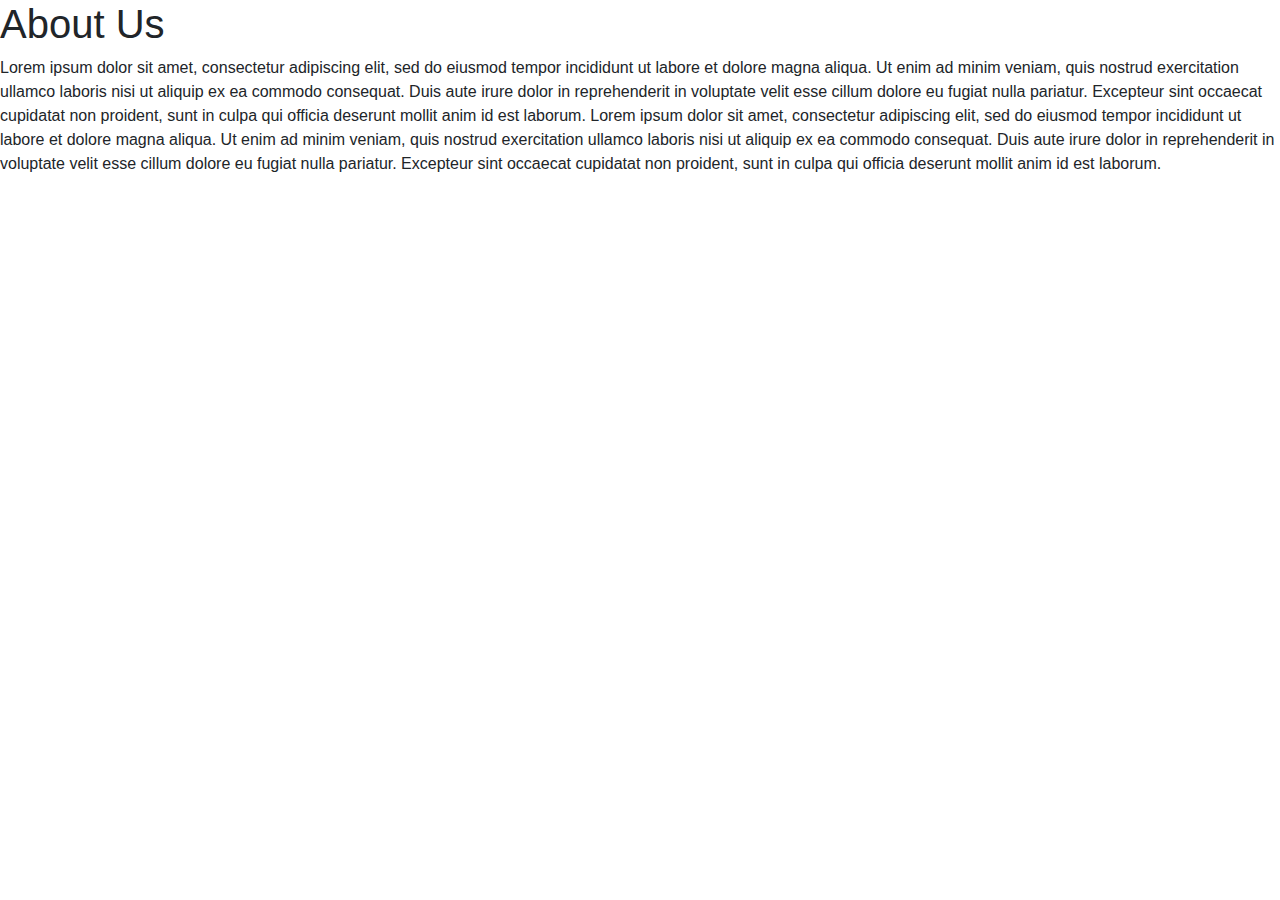
==== about.html @ e596bad7 "tay first draft" ====
<!DOCTYPE html>
<html lang="en">
<head>
    <meta charset="UTF-8">
    <meta name="viewport" content="width=device-width, initial-scale=1.0">
    <meta http-equiv="X-UA-Compatible" content="ie=edge">
    <title>About</title>
    <link rel="stylesheet" href="https://stackpath.bootstrapcdn.com/bootstrap/4.3.1/css/bootstrap.min.css" integrity="sha384-ggOyR0iXCbMQv3Xipma34MD+dH/1fQ784/j6cY/iJTQUOhcWr7x9JvoRxT2MZw1T" crossorigin="anonymous">
    <link rel="stylesheet" type="text/css" href="style.css">
    <link href="https://fonts.googleapis.com/css?family=Boogaloo&display=swap" rel="stylesheet">
</head>
<body>
    <div id="aboutme">
        <h1 id="h-about">About Us</h1>
        <p id="p-about">Lorem ipsum dolor sit amet, consectetur adipiscing elit, sed do eiusmod tempor 
            incididunt ut labore et dolore magna aliqua. Ut enim ad minim veniam, quis nostrud exercitation 
            ullamco laboris nisi ut aliquip ex ea commodo consequat. Duis aute irure dolor in reprehenderit 
            in voluptate velit esse cillum dolore eu fugiat nulla pariatur. Excepteur sint occaecat cupidatat 
            non proident, sunt in culpa qui officia deserunt mollit anim id est laborum. Lorem ipsum dolor sit 
            amet, consectetur adipiscing elit, sed do eiusmod tempor incididunt ut labore et dolore magna aliqua. 
            Ut enim ad minim veniam, quis nostrud exercitation ullamco laboris nisi ut aliquip ex ea commodo 
            consequat. Duis aute irure dolor in reprehenderit in voluptate velit esse cillum dolore eu fugiat 
            nulla pariatur. Excepteur sint occaecat cupidatat non proident, sunt in culpa qui officia deserunt 
            mollit anim id est laborum.
        </p>
        
    </div>

</body>
</html>
---- style.css ----
/* Contact Form */

#contact-cont{
    margin-top: 100px;
}
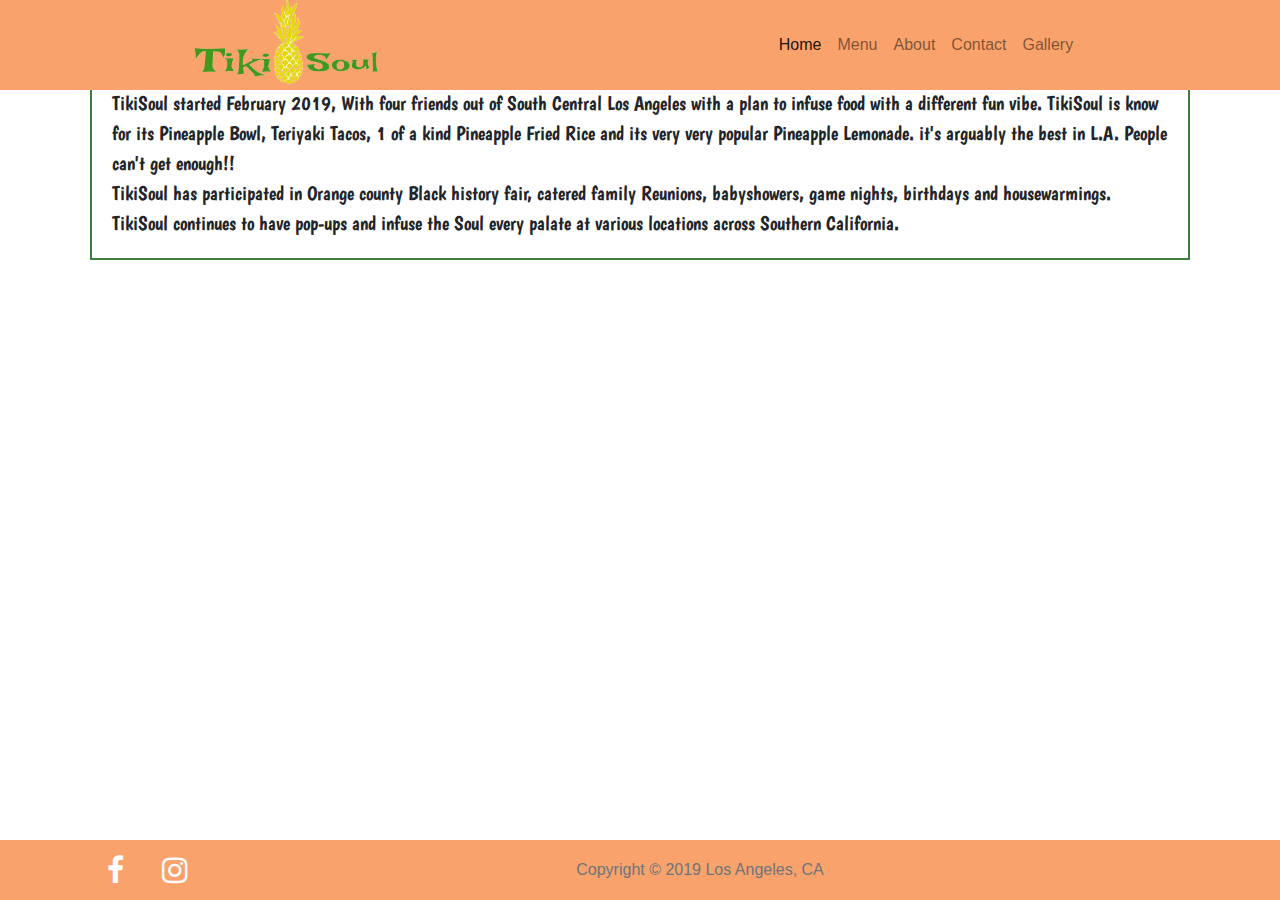
==== commit 5f6aee55: "updates" ====
--- a/about.html
+++ b/about.html
@@ -6,25 +6,63 @@
     <meta http-equiv="X-UA-Compatible" content="ie=edge">
     <title>About</title>
     <link rel="stylesheet" href="https://stackpath.bootstrapcdn.com/bootstrap/4.3.1/css/bootstrap.min.css" integrity="sha384-ggOyR0iXCbMQv3Xipma34MD+dH/1fQ784/j6cY/iJTQUOhcWr7x9JvoRxT2MZw1T" crossorigin="anonymous">
-    <link rel="stylesheet" type="text/css" href="style.css">
+    
     <link href="https://fonts.googleapis.com/css?family=Boogaloo&display=swap" rel="stylesheet">
+    <link rel="stylesheet" href="https://cdnjs.cloudflare.com/ajax/libs/font-awesome/4.7.0/css/font-awesome.min.css">
+
+    <link rel="stylesheet" type="text/css" href="about.css">
 </head>
 <body>
-    <div id="aboutme">
-        <h1 id="h-about">About Us</h1>
-        <p id="p-about">Lorem ipsum dolor sit amet, consectetur adipiscing elit, sed do eiusmod tempor 
-            incididunt ut labore et dolore magna aliqua. Ut enim ad minim veniam, quis nostrud exercitation 
-            ullamco laboris nisi ut aliquip ex ea commodo consequat. Duis aute irure dolor in reprehenderit 
-            in voluptate velit esse cillum dolore eu fugiat nulla pariatur. Excepteur sint occaecat cupidatat 
-            non proident, sunt in culpa qui officia deserunt mollit anim id est laborum. Lorem ipsum dolor sit 
-            amet, consectetur adipiscing elit, sed do eiusmod tempor incididunt ut labore et dolore magna aliqua. 
-            Ut enim ad minim veniam, quis nostrud exercitation ullamco laboris nisi ut aliquip ex ea commodo 
-            consequat. Duis aute irure dolor in reprehenderit in voluptate velit esse cillum dolore eu fugiat 
-            nulla pariatur. Excepteur sint occaecat cupidatat non proident, sunt in culpa qui officia deserunt 
-            mollit anim id est laborum.
+    <header>
+        <h1><img src="images/logoHighRes.png" alt="Tiki Soul"></h1>
+        <nav class="navbar navbar-expand-lg navbar-light">
+            <button class="navbar-toggler" type="button" data-toggle="collapse" data-target="#navbarLinks" aria-controls="navbarNavAltMarkup" aria-expanded="false" aria-label="Toggle navigation">
+            <span class="navbar-toggler-icon"></span>
+            </button>
+        <div class="collapse navbar-collapse" id="navbarLinks">
+            <ul class="navbar-nav justify-content-end">
+                <li class="nav-item">
+                    <a class="nav-link active" href="home.html">Home</a>
+                </li>
+                <li class="nav-item">
+                    <a class="nav-link" href="menu.html">Menu</a>
+                </li>
+                <li class="nav-item">
+                    <a class="nav-link" href="about.html">About</a>
+                </li>
+                <li class="nav-item">
+                    <a class="nav-link" href="contact.html">Contact</a>
+                </li>
+                <li class="nav-item">
+                    <a class="nav-link" href="gallery.html">Gallery</a>
+                </li>
+            </ul>
+        </div>
+        </nav>    
+    </header>
+    <div id="aboutme" class="container">
+        <h2 id="h-about">About Us</h2>
+        <p id="p-about">TikiSoul started February 2019, With four friends out of South Central Los Angeles with a plan to infuse food with a different 
+            fun vibe. TikiSoul is know for its Pineapple Bowl, Teriyaki Tacos, 1 of a kind Pineapple Fried Rice and its very very popular Pineapple Lemonade. 
+            it's arguably the best in L.A. People can't get enough!!
+            <br>
+            TikiSoul has participated in Orange county Black history fair, catered family Reunions, babyshowers, game nights, birthdays and housewarmings. 
+            TikiSoul continues to have pop-ups and infuse the Soul every palate at various locations across Southern California.
         </p>
-        
     </div>
+
+    <footer>
+        <div class="container">
+        <a href="https://www.facebook.com/TikiSoul-114390926646247" class="fa fa-facebook"></a>
+        <a href="https://www.instagram.com/tiki_soul/" class="fa fa-instagram"></a>
+        <span class= "text-muted">Copyright &#169; 2019</span>
+        <span class= "text-muted">Los Angeles, CA</span>
+        </div>
+    </footer>
+
+    <script src="https://code.jquery.com/jquery-3.3.1.slim.min.js" integrity="sha384-q8i/X+965DzO0rT7abK41JStQIAqVgRVzpbzo5smXKp4YfRvH+8abtTE1Pi6jizo" crossorigin="anonymous"></script>
+    <script src="https://cdnjs.cloudflare.com/ajax/libs/popper.js/1.14.7/umd/popper.min.js" integrity="sha384-UO2eT0CpHqdSJQ6hJty5KVphtPhzWj9WO1clHTMGa3JDZwrnQq4sF86dIHNDz0W1" crossorigin="anonymous"></script>
+    <script src="https://stackpath.bootstrapcdn.com/bootstrap/4.3.1/js/bootstrap.min.js" integrity="sha384-JjSmVgyd0p3pXB1rRibZUAYoIIy6OrQ6VrjIEaFf/nJGzIxFDsf4x0xIM+B07jRM" crossorigin="anonymous"></script>
 
 </body>
 </html>--- a/about.css
+++ b/about.css
@@ -0,0 +1,94 @@
+header{
+    background: #FAA26B;
+    display: flex;
+    justify-content: space-around;
+    align-items: center;
+    height: 10vh;
+    position: fixed;
+    width: 100%;
+}
+h1 img {
+    height: 10vh;
+    padding: 1px;
+}
+img {
+    vertical-align: middle;
+    border-style: none;
+}
+nav a {
+    font-family: 'Open Sans' , sans-serif;
+    display: inline-block;
+    padding: 10px 15px;
+    color: black;
+    text-decoration: none;
+}
+nav a:hover{
+    background: yellowgreen;
+}
+
+main{
+    min-height: 78vh;
+    padding-top: 12vh;
+}
+
+#aboutme {
+    padding: 20px;
+}
+
+#h-about {
+    background-image: url("images/backgroundpineapple.jpg");
+    font-family: 'Boogaloo', cursive;
+}
+#p-about {
+    border: 2px solid #407D3C;
+    font-family: 'Boogaloo', cursive;
+    font-size: 20px;
+    padding: 20px;
+}
+
+.container {
+    width: 100%;
+    padding-right: 15px;
+    padding-left: 15px;
+    margin-right: auto;
+    margin-left: auto;
+}
+
+.fa {
+    padding: 10px;
+    font-size: 30px;
+    width: 50px;
+    text-align: center;
+    text-decoration: none;
+    margin: 5px;
+}
+  
+.fa:hover {
+      opacity: 0.7;
+  }
+  
+.fa-facebook {
+    color: white;
+  }
+  
+.fa-instagram {
+    color: white;
+  }
+  
+  footer {
+    content: "";
+    display: block;
+    clear: both;
+    position: fixed;
+    bottom: 0;
+    width: 100%;
+    height: 60px;
+    line-height: 60px;
+    background-color: #FAA26B;
+    font-family: 'Open Sans' , sans-serif;
+    text-align: center;
+ }
+ 
+.container a{
+   float: left;
+}
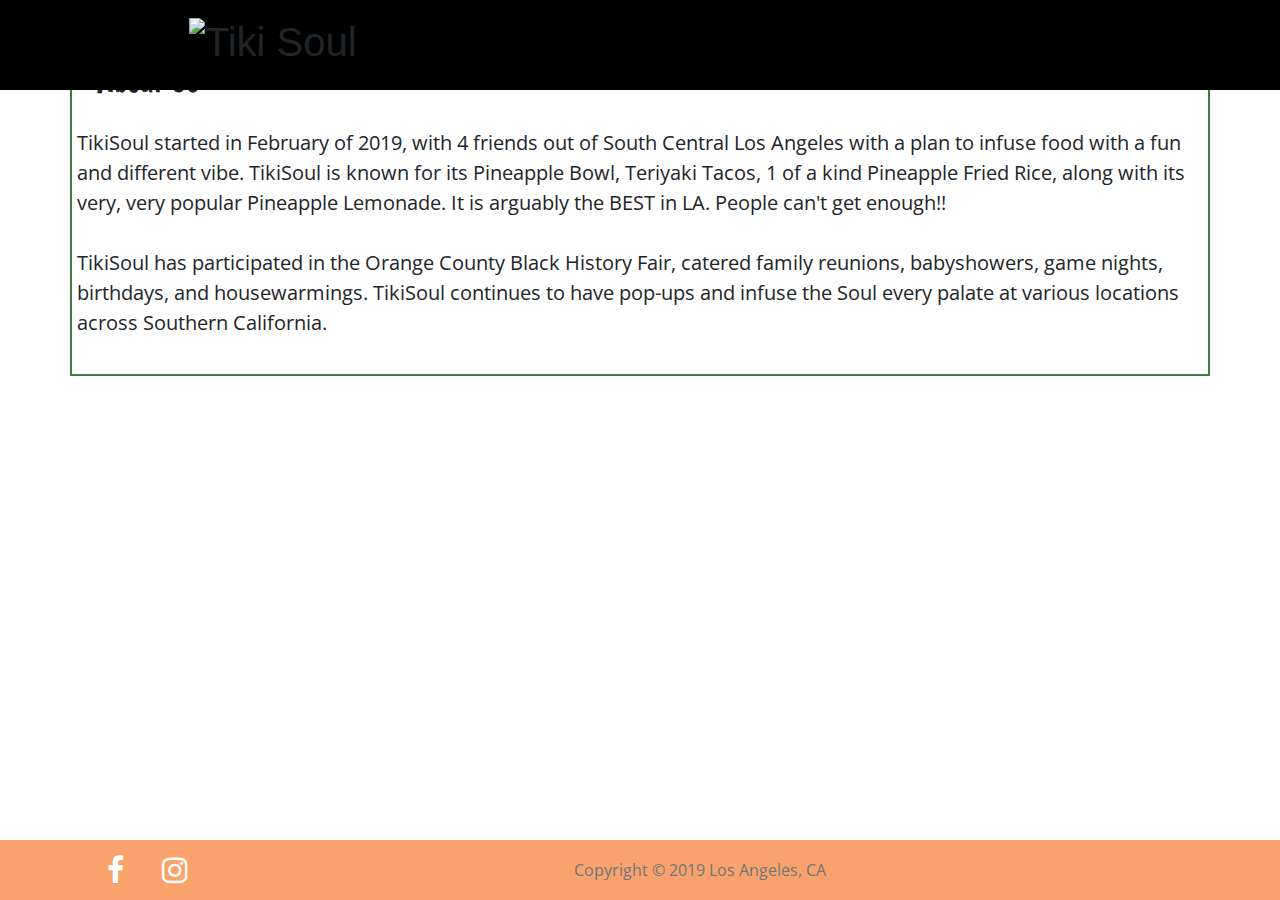
==== commit 6ccc6b7f: "Merge pull request #16 from alexandramj92/local_storage" ====
--- a/about.html
+++ b/about.html
@@ -7,7 +7,9 @@
     <title>About</title>
     <link rel="stylesheet" href="https://stackpath.bootstrapcdn.com/bootstrap/4.3.1/css/bootstrap.min.css" integrity="sha384-ggOyR0iXCbMQv3Xipma34MD+dH/1fQ784/j6cY/iJTQUOhcWr7x9JvoRxT2MZw1T" crossorigin="anonymous">
     
+    <link href="https://fonts.googleapis.com/css?family=Open+Sans&display=swap" rel="stylesheet">
     <link href="https://fonts.googleapis.com/css?family=Boogaloo&display=swap" rel="stylesheet">
+    
     <link rel="stylesheet" href="https://cdnjs.cloudflare.com/ajax/libs/font-awesome/4.7.0/css/font-awesome.min.css">
 
     <link rel="stylesheet" type="text/css" href="about.css">
@@ -22,13 +24,13 @@
         <div class="collapse navbar-collapse" id="navbarLinks">
             <ul class="navbar-nav justify-content-end">
                 <li class="nav-item">
-                    <a class="nav-link active" href="home.html">Home</a>
+                    <a class="nav-link" href="home.html">Home</a>
                 </li>
                 <li class="nav-item">
                     <a class="nav-link" href="menu.html">Menu</a>
                 </li>
                 <li class="nav-item">
-                    <a class="nav-link" href="about.html">About</a>
+                    <a class="nav-link active" href="about.html">About</a>
                 </li>
                 <li class="nav-item">
                     <a class="nav-link" href="contact.html">Contact</a>
@@ -41,14 +43,17 @@
         </nav>    
     </header>
     <div id="aboutme" class="container">
-        <h2 id="h-about">About Us</h2>
-        <p id="p-about">TikiSoul started February 2019, With four friends out of South Central Los Angeles with a plan to infuse food with a different 
-            fun vibe. TikiSoul is know for its Pineapple Bowl, Teriyaki Tacos, 1 of a kind Pineapple Fried Rice and its very very popular Pineapple Lemonade. 
-            it's arguably the best in L.A. People can't get enough!!
+        <div class="row" id="about-content">
+            <h2 id="h-about">About Us</h2>
+            <p id="p-about">TikiSoul started in February of 2019, with 4 friends out of South Central Los Angeles with a plan to infuse food with a fun and 
+            different vibe. TikiSoul is known for its Pineapple Bowl, Teriyaki Tacos, 1 of a kind Pineapple Fried Rice, along with its very, very popular 
+            Pineapple Lemonade. It is arguably the BEST in LA. People can't get enough!!
             <br>
-            TikiSoul has participated in Orange county Black history fair, catered family Reunions, babyshowers, game nights, birthdays and housewarmings. 
+            <br>
+            TikiSoul has participated in the Orange County Black History Fair, catered family reunions, babyshowers, game nights, birthdays, and housewarmings. 
             TikiSoul continues to have pop-ups and infuse the Soul every palate at various locations across Southern California.
-        </p>
+            </p>
+        </div>
     </div>
 
     <footer>
--- a/about.css
+++ b/about.css
@@ -1,5 +1,5 @@
 header{
-    background: #FAA26B;
+    background: black;
     display: flex;
     justify-content: space-around;
     align-items: center;
@@ -23,27 +23,25 @@
     text-decoration: none;
 }
 nav a:hover{
-    background: yellowgreen;
+    background: #f2d661;
 }
-
-main{
-    min-height: 78vh;
-    padding-top: 12vh;
+#about-content {
+    padding-top: 20px;
 }
-
 #aboutme {
     padding: 20px;
+    border: 2px solid #407D3C;
+    font-family: 'Boogaloo', cursive;
+    font-size: 20px;
 }
 
 #h-about {
+    padding: 20px;
     background-image: url("images/backgroundpineapple.jpg");
     font-family: 'Boogaloo', cursive;
 }
 #p-about {
-    border: 2px solid #407D3C;
-    font-family: 'Boogaloo', cursive;
-    font-size: 20px;
-    padding: 20px;
+    font-family: 'Open Sans' , sans-serif; 
 }
 
 .container {
